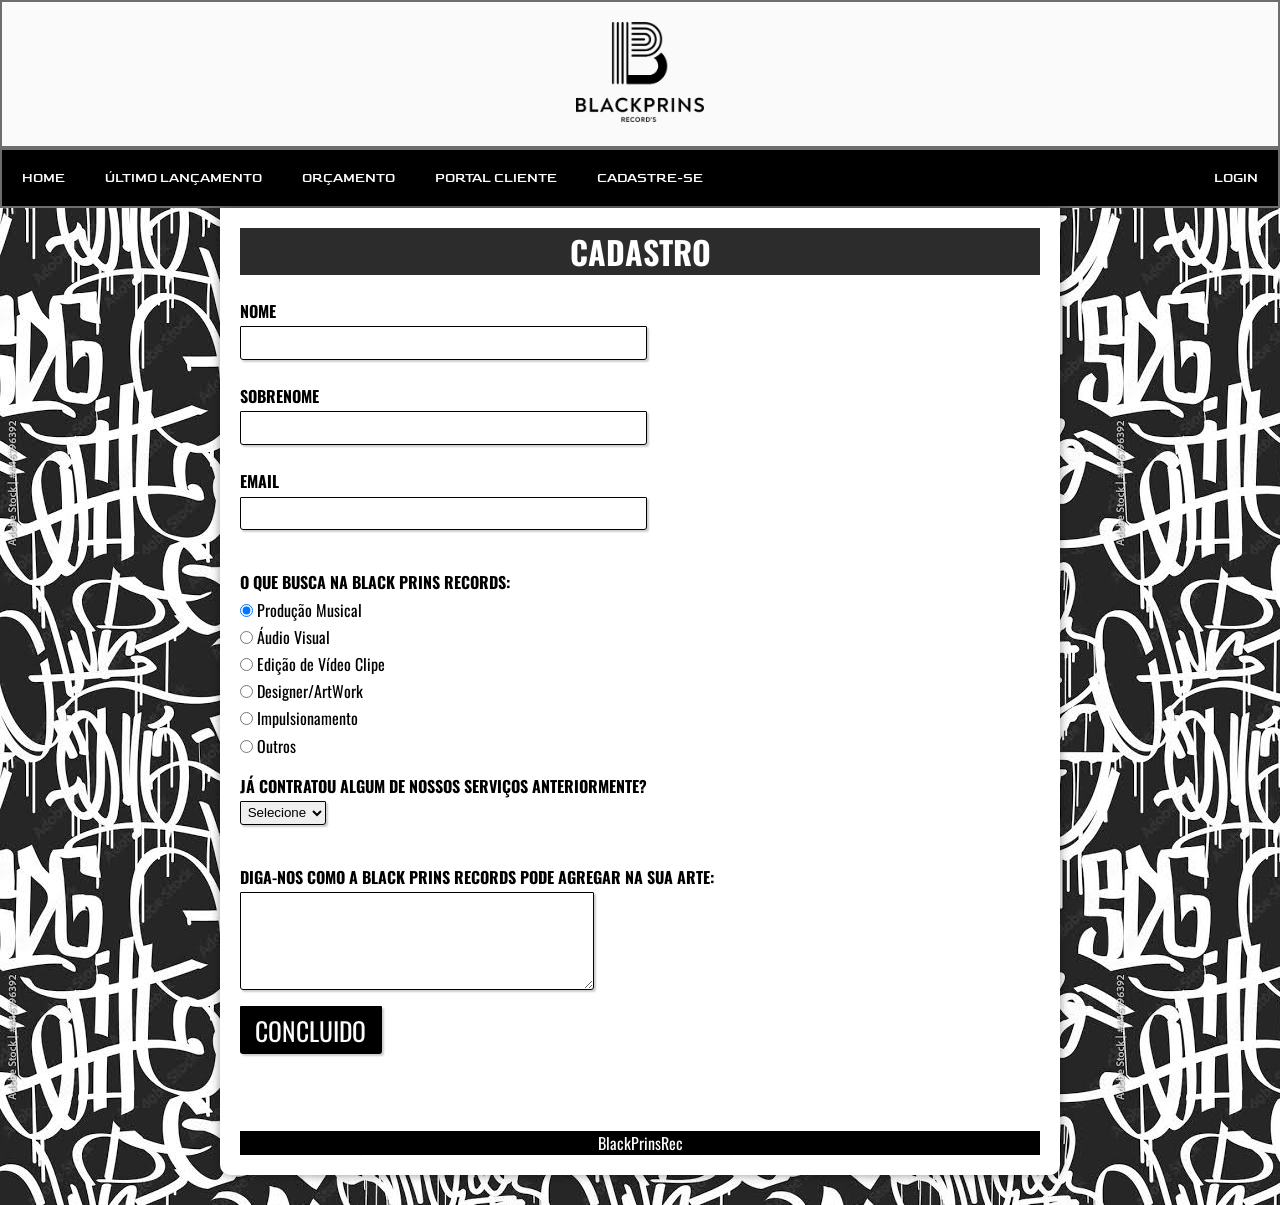
==== cadastro.html @ d562cad2 "atualizei site 2" ====
<!DOCTYPE html>
<html lang="pt-br">
<head>
    <meta charset="UTF-8">
    <meta http-equiv="X-UA-Compatible" content="IE=edge">
    <meta name="viewport" content="width=device-width, initial-scale=1.0">
    <title>Black Prins Records</title>
    <link rel="shortcut icon" href="IMAGE/favicon.ico" type="image/x-icon">
    <link rel="stylesheet" href="style.css">
</head>

<style>
    @import url('https://fonts.googleapis.com/css2?family=Goldman:wght@700&family=Kanit:wght@200;400&family=Oswald:wght@400;600&family=Vina+Sans&display=swap');
    /* fonte importada*/
 </style>


<body class="b2">
    <ul class="indice"><center><img src="IMAGE/BLACKPRINS_free-file.png"style="height: 100px; width=10px" alt="Logo"></center></ul>
  <!--logo blackprinsrec-->
    <div>
       <ul>
        <li>
            <abbr title="Página Principal"><a href="site.html">HOME</a></abbr>
           </li> 
           <li><abbr title="Confira nosso último lançamento"><a href="https://youtu.be/75HhOfUeACI"target="_blank"rel="external">ÚLTIMO LANÇAMENTO</a></abbr></li>
           <li><abbr title="Faça seu orçamento"><a href="https://wa.me/qr/R45KOORR5JUMB1"target="_blank"rel="external">ORÇAMENTO</a></abbr></li>
           <li><abbr title="Portal Cliente"><a href="#">PORTAL CLIENTE</a></abbr></li>
           <li><abbr title="Cadastre-se"><a href="cadastro.html">CADASTRE-SE</a></abbr></li>
           <li style="float: right;"><abbr title="Faça o login"><a href="#">LOGIN</a></abbr></li>
       </ul>
       <!--menu de navegação-->
    </div>
    <main>
       <div>
        <h1 id="titulo"> CADASTRO </h1>
        <br>
       </div>
       <form>
           <fieldset class="grupo">
            <div class="campo">
                <label for="nome"><strong>NOME</strong></label>
                <input type="text" name="NOME" style="width: 30em; height: 2em;" id="NOME" required>
                <br>
                <strong><label for="sobrenome">SOBRENOME</label></strong>
                <input type="text" name="SOBRENOME" style="width: 30em; height: 2em;"  required>
                <br>
                <strong><label for="email">EMAIL</label></strong>
            <input type="email" name="email" style="width: 30em; height: 2em;" id="email" required>
            <br>
            </div>
        
           </fieldset>

           <div  class="campo">
            <label><strong>O QUE BUSCA NA BLACK PRINS RECORDS:</strong></label>
            <label>
                <input type="radio" name="devweb" value="produção musical" checked> Produção Musical
            </label>
            
            <label>
                <input type="radio" name="devweb" value="áudio visual"> Áudio Visual
            </label>

            <label>
                <input type="radio" name="devweb" value="Edição"> Edição de Vídeo Clipe
            </label>

            <label>
                <input type="radio" name="devweb" value="Designer/ArtWork"> Designer/ArtWork
            </label>

            <label>
                <input type="radio" name="devweb" value="Impulsionamento"> Impulsionamento
            </label>

            <label>
                <input type="radio" name="devweb" value="Outros"> Outros
            </label>
           </div>

           <div  class="campo">
            <label><strong>JÁ CONTRATOU ALGUM DE NOSSOS SERVIÇOS ANTERIORMENTE?</strong></label>
            <select name="Serviços" id="serv">
                <option selected disabled value="">Selecione</option>
                <option value="SIM">Sim</option>
                <option value="NÃO">Não</option>
            </select>
           </div>
           <div  class="campo">
            <br>
            <label><strong>DIGA-NOS COMO A BLACK PRINS RECORDS PODE AGREGAR NA SUA ARTE:</strong></label>
            <textarea rows="6" id="agregar" name="agregar"style="width: 26em;"></textarea>
           </div>
           
           <button class="botao" type="submit">CONCLUIDO</button>
       </form>

    <footer>
    BlackPrinsRec
    </footer>
</body>
</html>
---- style.css ----
@charset "UTF-8";

body{
    background-image: url('IMAGE/images\ \(4\).jpeg');
}
.indice{
    background-color: rgb(250, 250, 250);
    padding: 20px 22px;
    border: 2px solid rgb(109, 109, 109) ;
}
img{
    max-width: 350px;
}

*{
    margin: 0px;
    padding: 0px;
} 


ul{
    list-style: none;
    margin: 0;
    padding:0%;
    overflow: hidden;
    font-family: 'Goldman','Oswald','Vina Sans';
    font-size: 0.8em;
    background-color: black;
    border: 2px solid rgb(109, 109, 109);
}
li{
    float: left;
}
li a{
    display: inline-block;
    color: white;
    text-align: center;
    padding: 20px 20px;
    text-decoration: none;
}
menu#menu{
    display: none;
}
span#burguer{
    color: #ffffff;
    background-color: #0a0a0a;
    display: block;
    text-align: center;
    padding: 10px;
    cursor: pointer;
}
span#burguer:hover{
    color:navy;
    background-color: grey;
}

a:hover{
    color:navy;
    background-color: grey;
    text-decoration: underline;
}
a:active{
    color: black;
    background-color: rgb(250, 250, 250);
}

  @import url('https://fonts.googleapis.com/css2?family=Roboto+Condensed&display=swap');
.paragrafos{
    font-family: 'Roboto Condensed', sans-serif;


}

.banner{
    margin: 22px;
    padding: 20px 22px;
}

@import url('https://fonts.googleapis.com/css2?family=Oswald:wght@300&display=swap');
main{
    background-color: #ffffff;
    padding: 20px;
    border-bottom-left-radius: 10px;
    border-bottom-right-radius: 10px;
    min-width: 320px;
    max-width: 800px;
    margin: auto;
    margin-bottom: 30px;
    box-shadow: 0px 0px 10px rgba(0, 0, 0, 0.418);
}
.selo{
    background-color: rgb(44, 44, 44);
    border-radius: 5px;
    padding: 10px;
    font-family: 'Oswald', sans-serif;
    color: #ffffff;
}
.subtitulo{
    font-family:'Lucida Sans', 'Lucida Sans Regular', 'Lucida Grande', 'Lucida Sans Unicode', 'Geneva', Verdana, sans-serif;
    margin: 15px 0px;
}
.projeto{
    background-color: rgb(44, 44, 44);
    border-radius: 5px;
    padding: 10px;
    font-family: 'Oswald', sans-serif;
    color: #ffffff;
}
.sub{
    font-family:'Lucida Sans', 'Lucida Sans Regular', 'Lucida Grande', 'Lucida Sans Unicode', 'Geneva', Verdana, sans-serif;
    margin: 15px 0px;
}
.banner{
    width:100%;
    padding: 20px 22px;
    max-width: 350px;
    margin-bottom: 30px;
}
.tituloserv{
    background-color: rgb(44, 44, 44);
    border-radius: 5px;
    padding: 10px;
    font-family: 'Oswald', sans-serif;
    color: #ffffff;
}
.serviço1{
    background-color: rgba(128, 128, 128, 0.24);
    text-align: center;
    font-family:'Oswald', sans-serif;
    
}
.mix{
    width:100%;
    padding: 20px 22px;
    max-width: 350px;
    margin-bottom: 30px;
    border-radius: 30px;
}

.serviço2{
    background-color: rgba(128, 128, 128, 0.24);
    text-align: center;
    font-family:'Oswald', sans-serif;
    
}
.visual{
   border-radius: 30px;
    width:100%;
    padding: 20px 22px;
    max-width: 350px;
    margin-bottom: 30px;
}
.serviço3{
    background-color: rgba(128, 128, 128, 0.24);
    text-align: center;
    font-family:'Oswald', sans-serif;
}
.mkt{
    width:100%;
    padding: 20px 22px;
    max-width: 350px;
    margin-bottom: 30px;
    border-radius: 30px;
}
p{
  font-family: 'Cambria', 'Cochin', Georgia, Times, 'Times New Roman', serif;
  margin: 15px 0px;
  text-align: justify;
  font-size: 1em;
  line-height: 1.5em;

}
.missao{
    font-family:'Oswald', sans-serif;
}
.visao{
    font-family:'Oswald', sans-serif;
}
.valores{
    font-family:'Oswald', sans-serif;
}
.CEO{
    font-family:'Oswald', sans-serif;
}
.PRINCE{
    font-family:'Lucida Sans', 'Lucida Sans Regular', 'Lucida Grande', 'Lucida Sans Unicode', 'Geneva', Verdana, sans-serif;
    margin: 15px 0px;
}
.video{
    background-color: black;
    margin: 0px -20px 30px -20px;
    padding: 20px;
    padding-bottom: 58%;
    position: relative;
}
.video > iframe{
    position: absolute;
    top:5%;
    left:5%;
    width:90%;
    height:90%;
}
footer{
    color: #ffffff;
    font-family:'Oswald', sans-serif;
    text-align: center;
    background-color: black;
}

/*estilo da pág "cadastre-se"*/

#titulo{
    background-color: rgb(44, 44, 44);
    font-family:'Oswald', sans-serif;
    color: rgb(255, 255, 255);
    text-align: center;
}
fieldset{
    border: 0;
}
.b2{
    font-family:'Oswald', sans-serif;
    font-size: 1em;
    color: rgb(0, 0, 0);
    justify-content: center;
}
input, select, textarea, button{
    border-radius: 1px 1px 3px 3px;
}
.campo{
    margin-bottom: 1em;
}
.campo label{
    margin-bottom: 0.2em;
    color: rgb(0, 0, 0);
    display: block;
}
fieldset .grupo .campo{
    float: left;
    margin-right: 1em;
}
.campo input[type="text"], .campo input[type="email"], .campo select, .campo textarea{
    padding: 0.2em;
    border: 1px solid black;
    border-radius: 1px 1px 3px 3px;
    box-shadow: 2px 2px 2px rgb(0, 0, 0, 0.2);
    display: block;
}
.campo select option{
    padding-right: 1em;
}
.botao{
    font-size: 1.6em;
    font-family:'Oswald', sans-serif;
    background-color:rgb(0, 0, 0);
    border: 0;
    margin-bottom: 3em;
    color: rgb(252, 252, 252);
    padding: 0.2em 0.6em;
    box-shadow: 2px 2px 2px rgb(0, 0, 0, 0.2);
    text-shadow: 1px 1px 1px rgb(0, 0, 0, 0.5);
}
.botao:hover{
    color:navy;
    background-color: grey;
    text-decoration: underline;
}
.botao:active{
    color: black;
    background-color: rgb(250, 250, 250);
}
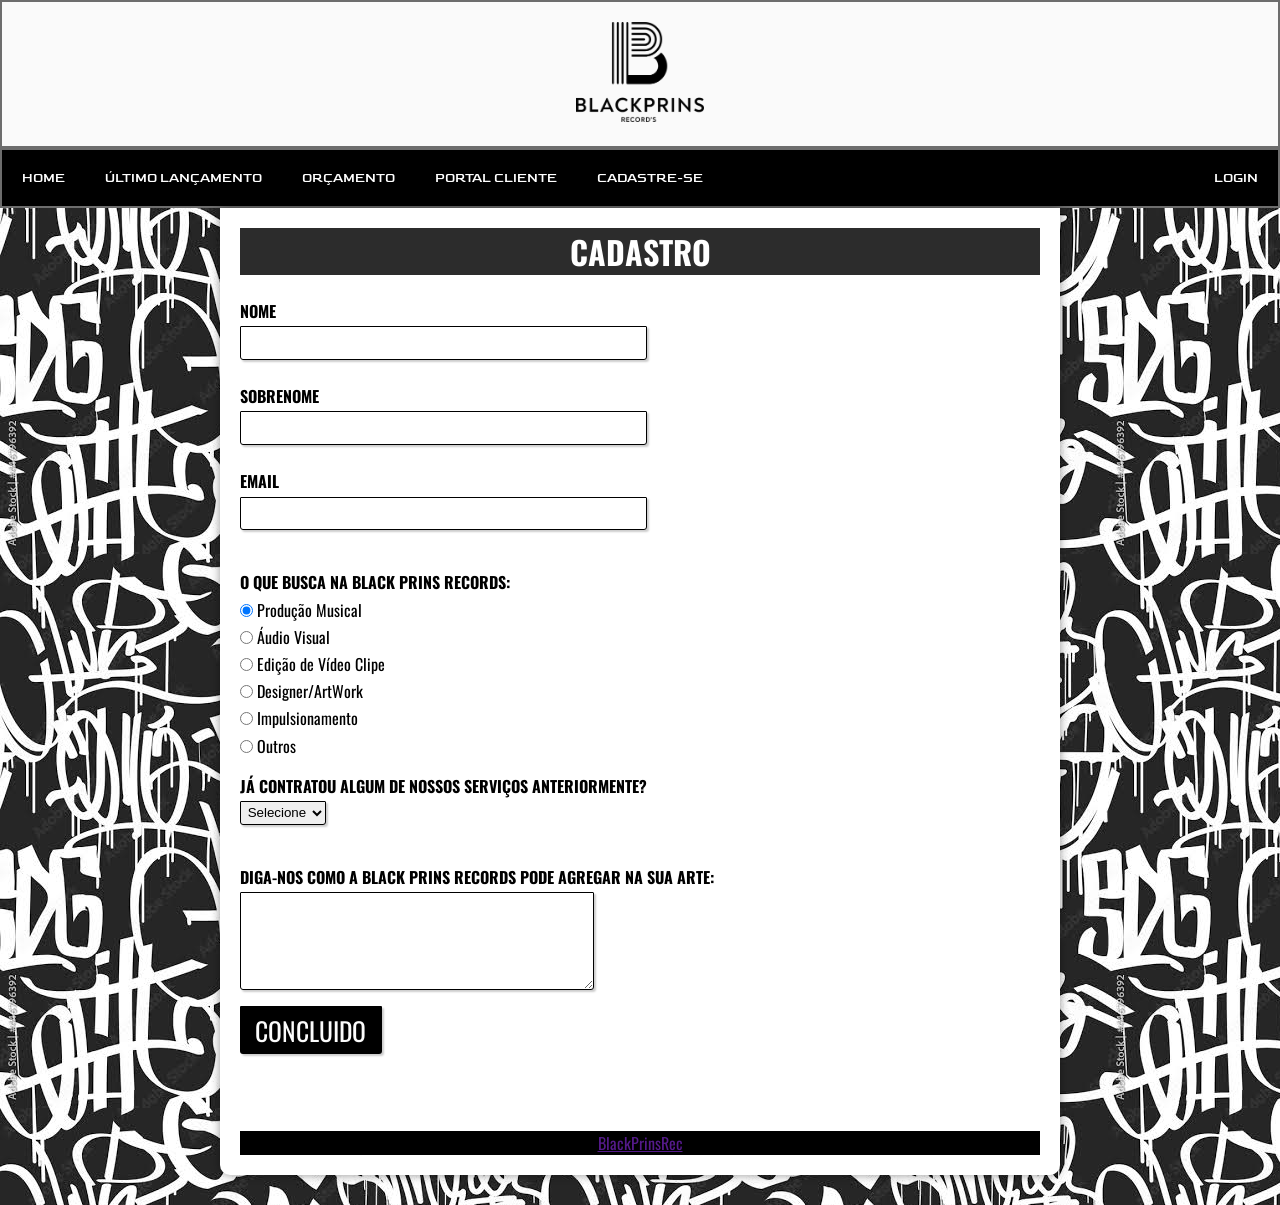
==== commit 050e57b9: "atualizei página 09/05" ====
--- a/cadastro.html
+++ b/cadastro.html
@@ -7,6 +7,8 @@
     <title>Black Prins Records</title>
     <link rel="shortcut icon" href="IMAGE/favicon.ico" type="image/x-icon">
     <link rel="stylesheet" href="style.css">
+    <link rel="stylesheet" href="media-query.css">
+    <link rel="stylesheet" href="https://fonts.googleapis.com/css2?family=Material+Symbols+Outlined:opsz,wght,FILL,GRAD@20..48,100..700,0..1,-50..200" />
 </head>
 
 <style>
@@ -15,22 +17,27 @@
  </style>
 
 
-<body class="b2">
+<body class="b2"  onresize="mudouTamanho()">
     <ul class="indice"><center><img src="IMAGE/BLACKPRINS_free-file.png"style="height: 100px; width=10px" alt="Logo"></center></ul>
   <!--logo blackprinsrec-->
-    <div>
+  <div>
+    <span id="burguer" class="material-symbols-outlined" onclick="clickMenu()">
+        menu
+        </span>
+   <menu id="menu">
        <ul>
         <li>
-            <abbr title="Página Principal"><a href="site.html">HOME</a></abbr>
-           </li> 
+            <abbr title="Página Principal"><a href="index.html">HOME</a></abbr>
+           </li>
            <li><abbr title="Confira nosso último lançamento"><a href="https://youtu.be/75HhOfUeACI"target="_blank"rel="external">ÚLTIMO LANÇAMENTO</a></abbr></li>
            <li><abbr title="Faça seu orçamento"><a href="https://wa.me/qr/R45KOORR5JUMB1"target="_blank"rel="external">ORÇAMENTO</a></abbr></li>
            <li><abbr title="Portal Cliente"><a href="#">PORTAL CLIENTE</a></abbr></li>
            <li><abbr title="Cadastre-se"><a href="cadastro.html">CADASTRE-SE</a></abbr></li>
            <li style="float: right;"><abbr title="Faça o login"><a href="#">LOGIN</a></abbr></li>
        </ul>
-       <!--menu de navegação-->
-    </div>
+   </menu>
+   <!--menu de navegação-->
+</div>
     <main>
        <div>
         <h1 id="titulo"> CADASTRO </h1>
@@ -97,7 +104,25 @@
        </form>
 
     <footer>
-    BlackPrinsRec
+    <a href="">BlackPrinsRec</a>
     </footer>
+    
+    <script>
+        function mudouTamanho(){
+            if(window.innerWidth >= 768){
+                menu.style.display = 'block'
+            } else{
+                menu.style.display = 'none'
+            }
+        }
+        function clickMenu(){
+            if(menu.style.display == 'block'){
+                menu.style.display = 'none'
+            }
+            else{
+                menu.style.display = 'block'
+            }
+        }
+    </script>
 </body>
 </html>
--- a/media-query.css
+++ b/media-query.css
@@ -0,0 +1,16 @@
+@charset "UTF-8";
+
+@media screen and (min-width:768px){
+
+    span#burguer {
+        display: none;
+    }
+
+    menu#menu{
+        display: block;
+    }
+
+     menu#menu > ul > li{
+        display: inline-block;
+    }
+}
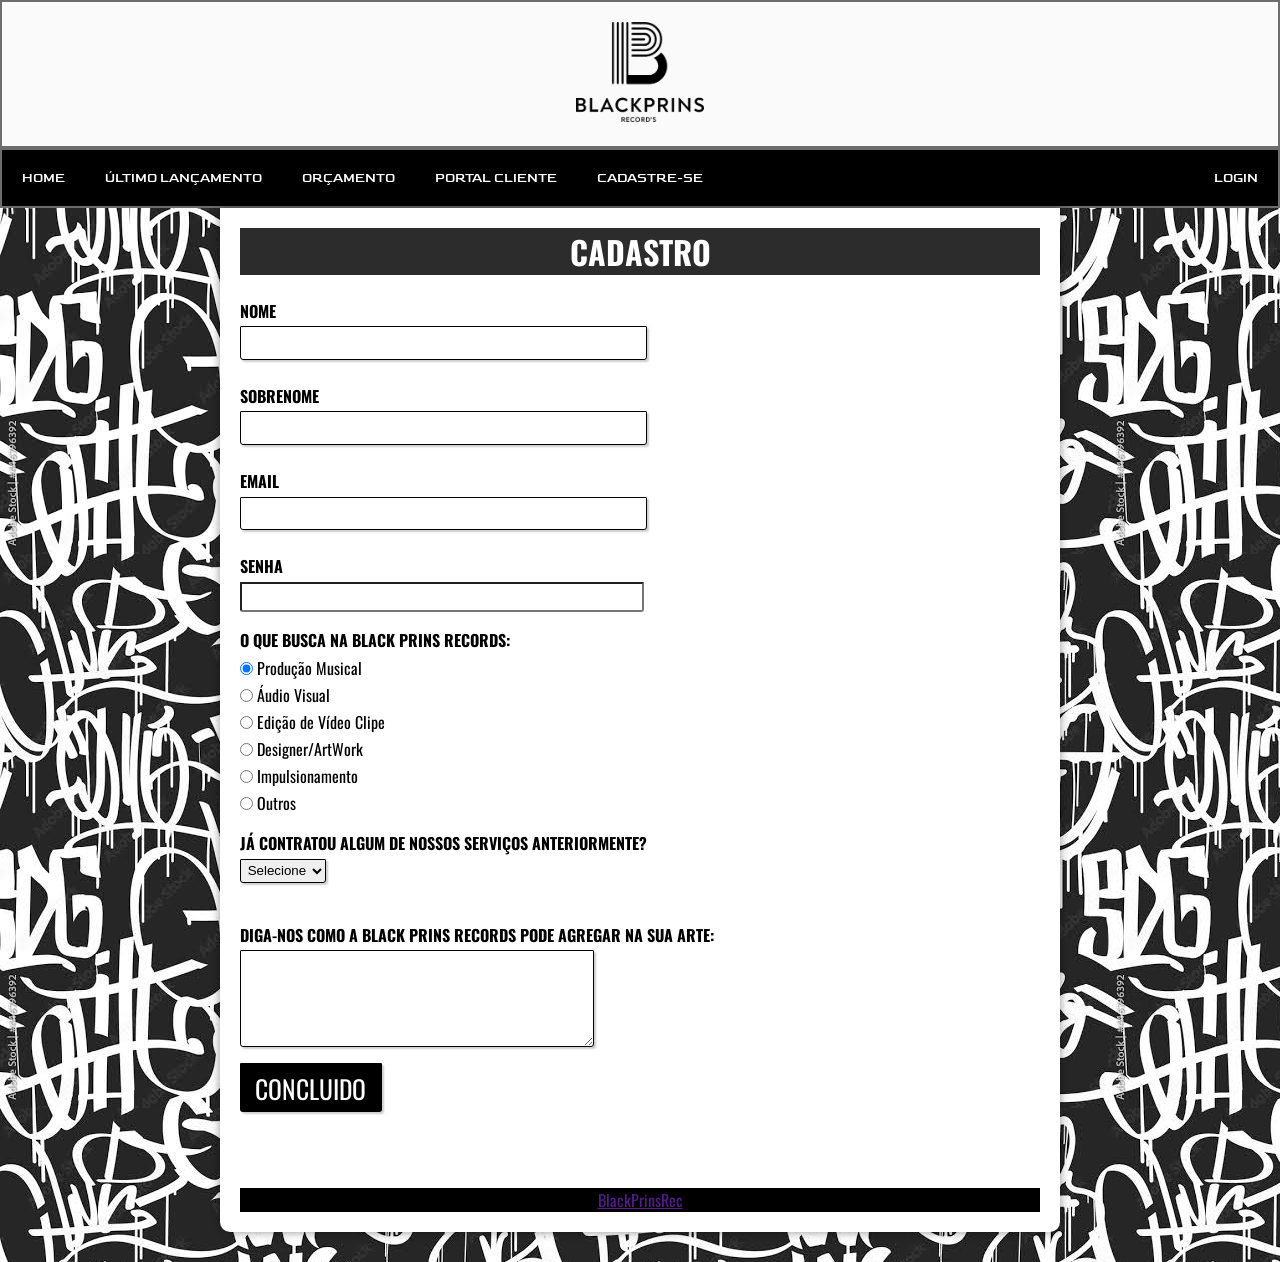
==== commit 9a22c0e8: "atualizei página 12-05" ====
--- a/cadastro.html
+++ b/cadastro.html
@@ -33,76 +33,74 @@
            <li><abbr title="Faça seu orçamento"><a href="https://wa.me/qr/R45KOORR5JUMB1"target="_blank"rel="external">ORÇAMENTO</a></abbr></li>
            <li><abbr title="Portal Cliente"><a href="#">PORTAL CLIENTE</a></abbr></li>
            <li><abbr title="Cadastre-se"><a href="cadastro.html">CADASTRE-SE</a></abbr></li>
-           <li style="float: right;"><abbr title="Faça o login"><a href="#">LOGIN</a></abbr></li>
+           <li style="float: right;"><abbr title="Faça o login"><a href="login.html">LOGIN</a></abbr></li>
        </ul>
    </menu>
    <!--menu de navegação-->
 </div>
     <main>
-       <div>
-        <h1 id="titulo"> CADASTRO </h1>
-        <br>
-       </div>
-       <form>
-           <fieldset class="grupo">
-            <div class="campo">
-                <label for="nome"><strong>NOME</strong></label>
-                <input type="text" name="NOME" style="width: 30em; height: 2em;" id="NOME" required>
+      
+           <div>
+            <h1 id="titulo"> CADASTRO </h1>
+            <br>
+           </div>
+           <form>
+               <fieldset class="grupo">
+                <div class="campo">
+                    <label for="nome"><strong>NOME</strong></label>
+                    <input type="text" name="NOME" style="width: 30em; height: 2em;" id="NOME" required>
+                    <br>
+                    <strong><label for="sobrenome">SOBRENOME</label></strong>
+                    <input type="text" name="SOBRENOME" style="width: 30em; height: 2em;"  required>
+                    <br>
+                    <strong><label for="email">EMAIL</label></strong>
+                <input type="email" name="email" style="width: 30em; height: 2em;" id="senha" required>
+                    <br>
+                <strong><label for="password">SENHA</label></strong>
+                <input type="password" name="senha" style="width: 30em; height: 2em;" id="senha" required>
                 <br>
-                <strong><label for="sobrenome">SOBRENOME</label></strong>
-                <input type="text" name="SOBRENOME" style="width: 30em; height: 2em;"  required>
+                </div>
+           
+               </fieldset>
+               <div  class="campo">
+                <label><strong>O QUE BUSCA NA BLACK PRINS RECORDS:</strong></label>
+                <label>
+                    <input type="radio" name="devweb" value="produção musical" checked> Produção Musical
+                </label>
+           
+                <label>
+                    <input type="radio" name="devweb" value="áudio visual"> Áudio Visual
+                </label>
+                <label>
+                    <input type="radio" name="devweb" value="Edição"> Edição de Vídeo Clipe
+                </label>
+                <label>
+                    <input type="radio" name="devweb" value="Designer/ArtWork"> Designer/ArtWork
+                </label>
+                <label>
+                    <input type="radio" name="devweb" value="Impulsionamento"> Impulsionamento
+                </label>
+                <label>
+                    <input type="radio" name="devweb" value="Outros"> Outros
+                </label>
+               </div>
+               <div  class="campo">
+                <label><strong>JÁ CONTRATOU ALGUM DE NOSSOS SERVIÇOS ANTERIORMENTE?</strong></label>
+                <select name="Serviços" id="serv">
+                    <option selected disabled value="">Selecione</option>
+                    <option value="SIM">Sim</option>
+                    <option value="NÃO">Não</option>
+                </select>
+               </div>
+               <div  class="campo">
                 <br>
-                <strong><label for="email">EMAIL</label></strong>
-            <input type="email" name="email" style="width: 30em; height: 2em;" id="email" required>
-            <br>
-            </div>
-        
-           </fieldset>
-
-           <div  class="campo">
-            <label><strong>O QUE BUSCA NA BLACK PRINS RECORDS:</strong></label>
-            <label>
-                <input type="radio" name="devweb" value="produção musical" checked> Produção Musical
-            </label>
-            
-            <label>
-                <input type="radio" name="devweb" value="áudio visual"> Áudio Visual
-            </label>
-
-            <label>
-                <input type="radio" name="devweb" value="Edição"> Edição de Vídeo Clipe
-            </label>
-
-            <label>
-                <input type="radio" name="devweb" value="Designer/ArtWork"> Designer/ArtWork
-            </label>
-
-            <label>
-                <input type="radio" name="devweb" value="Impulsionamento"> Impulsionamento
-            </label>
-
-            <label>
-                <input type="radio" name="devweb" value="Outros"> Outros
-            </label>
-           </div>
-
-           <div  class="campo">
-            <label><strong>JÁ CONTRATOU ALGUM DE NOSSOS SERVIÇOS ANTERIORMENTE?</strong></label>
-            <select name="Serviços" id="serv">
-                <option selected disabled value="">Selecione</option>
-                <option value="SIM">Sim</option>
-                <option value="NÃO">Não</option>
-            </select>
-           </div>
-           <div  class="campo">
-            <br>
-            <label><strong>DIGA-NOS COMO A BLACK PRINS RECORDS PODE AGREGAR NA SUA ARTE:</strong></label>
-            <textarea rows="6" id="agregar" name="agregar"style="width: 26em;"></textarea>
-           </div>
+                <label><strong>DIGA-NOS COMO A BLACK PRINS RECORDS PODE AGREGAR NA SUA ARTE:</strong></label>
+                <textarea rows="6" id="agregar" name="agregar"style="width: 26em;"></textarea>
+               </div>
            
-           <button class="botao" type="submit">CONCLUIDO</button>
-       </form>
-
+               <a href="login.html"><button  class="botao" type="submit">CONCLUIDO</button></a>
+           </form>
+       
     <footer>
     <a href="">BlackPrinsRec</a>
     </footer>
